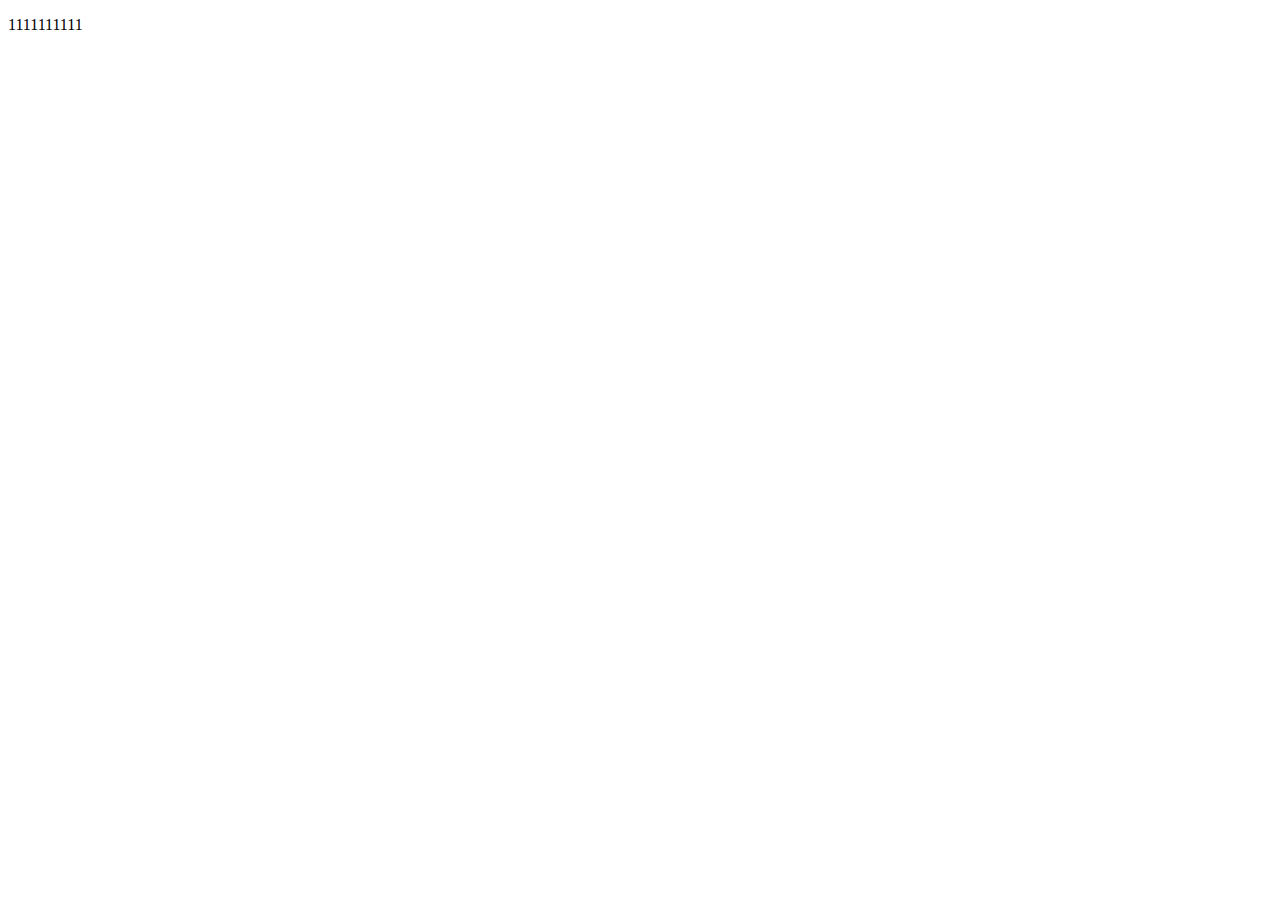
==== index.html @ 7d94bfce "Primer ejercicio" ====
<!DOCTYPE html>
<html lang="en">
<head>
  <meta charset="UTF-8">
  <meta name="viewport" content="width=device-width, initial-scale=1.0">
  <title>Prueba</title>
</head>
<body>

  <p id='demo'>
    Hola Daniel Rodriguez
  </p>

  <script src="Ejercicio1.js">  </script>

</body>
</html>
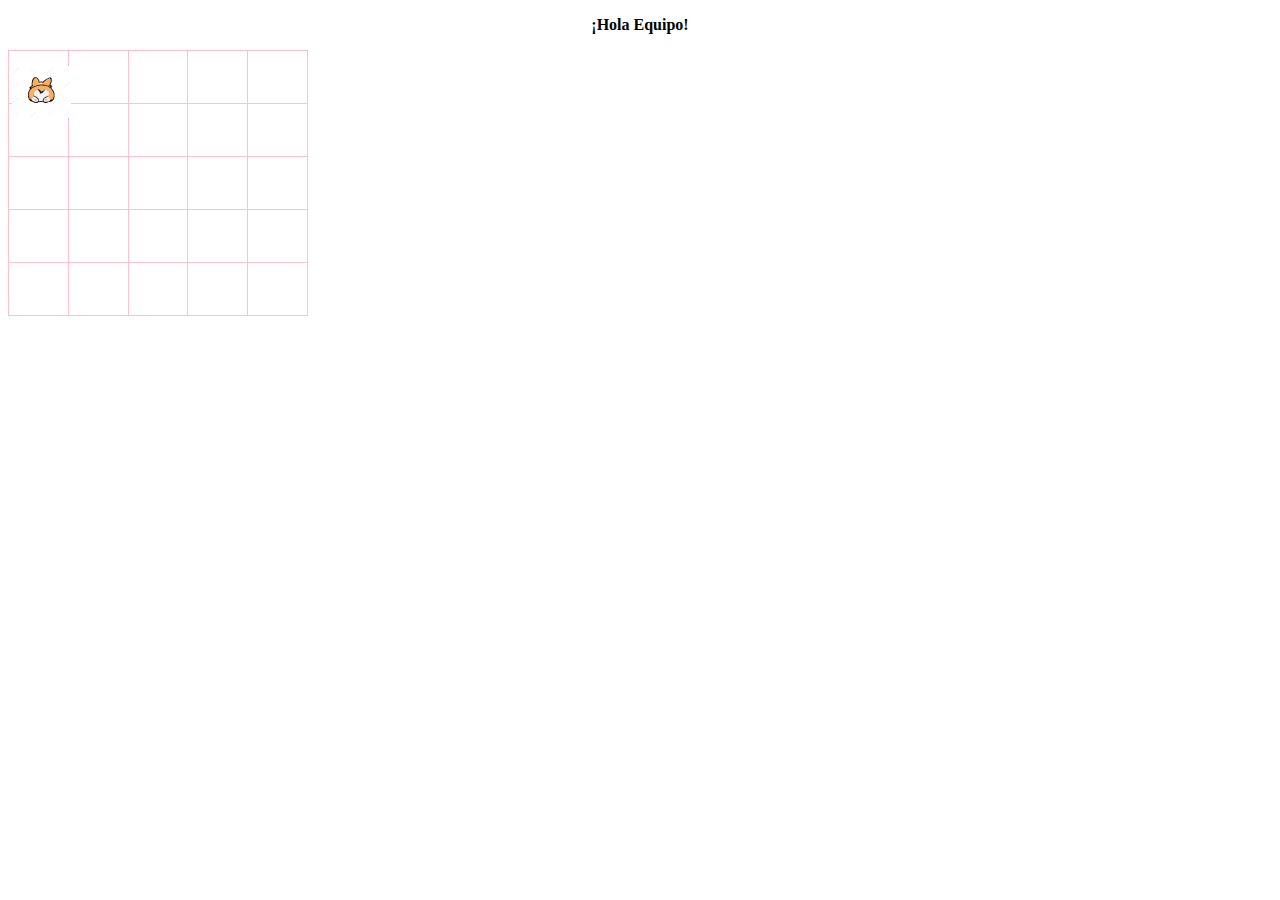
==== commit bc23e59b: "Prueba terminada" ====
--- a/index.html
+++ b/index.html
@@ -3,15 +3,69 @@
 <head>
   <meta charset="UTF-8">
   <meta name="viewport" content="width=device-width, initial-scale=1.0">
-  <title>Prueba</title>
+  <link rel="stylesheet" type="text/css" href="style.css">
+  <title>Prueba ION</title>
 </head>
 <body>
 
-  <p id='demo'>
-    Hola Daniel Rodriguez
+  <!-- Corrección ejericio 1 -->
+  <p class="title" id='demo'>
+    ¡Hola Equipo!
   </p>
 
-  <script src="Ejercicio1.js">  </script>
+  <!-- Ejercicio 2 -->
+
+  <table id="tabla">
+    <tr>
+      <td></td>
+      <td></td>
+      <td></td>
+      <td></td>
+      <td></td>
+    </tr>
+    <tr>
+      <td></td>
+      <td></td>
+      <td></td>
+      <td></td>
+      <td></td>
+    </tr>
+    <tr>
+      <td></td>
+      <td></td>
+      <td></td>
+      <td></td>
+      <td></td>
+    </tr>
+    <tr>
+      <td></td>
+      <td></td>
+      <td></td>
+      <td></td>
+      <td></td>
+    </tr>
+    <tr>
+      <td></td>
+      <td></td>
+      <td></td>
+      <td></td>
+      <td></td>
+    </tr>
+  </table>
+
+<!-- Agrego los sript de los ejercicios, por favor descomentarlos para revisar funcionamiento -->
+<!-- ------------------------------------------------------------- -->
+  <!-- <p class="subtitle">Ejercicio 1</p> -->
+  <!-- <script src="ejercicio-1/ejercicio1.js"> </script> -->
+<!-- ------------------------------------------------------------- -->
+
+  <!-- <p class="subtitle">Ejercicio 2</p> -->
+  <script src="ejercicio-2/ejercicio2.js"></script>
+<!-- ------------------------------------------------------------- -->
+
+  <!-- <p class="subtitle">Ejercicio 3</p> -->
+  <!-- <script src="ejercicio-3/ejercicio3.js"></script> -->
+<!-- ------------------------------------------------------------- -->
 
 </body>
 </html>--- a/style.css
+++ b/style.css
@@ -0,0 +1,33 @@
+
+.title{
+text-align: center;
+font-weight: 700;
+font-size: 400;
+}
+
+.subtitle{
+text-align: center;
+color: pink;
+font-weight: 800;
+}
+
+/*Estilo CSS para la tabla*/
+
+#tabla {
+  border-collapse: collapse;
+  width: 300px;
+}
+
+#tabla td {
+  border: 1px solid pink;
+  height: 50px;
+  width: 50px;
+  position: relative;
+}
+
+#imagen {
+  width: 100%;
+  height: 100%;
+  position: absolute;
+}
+
